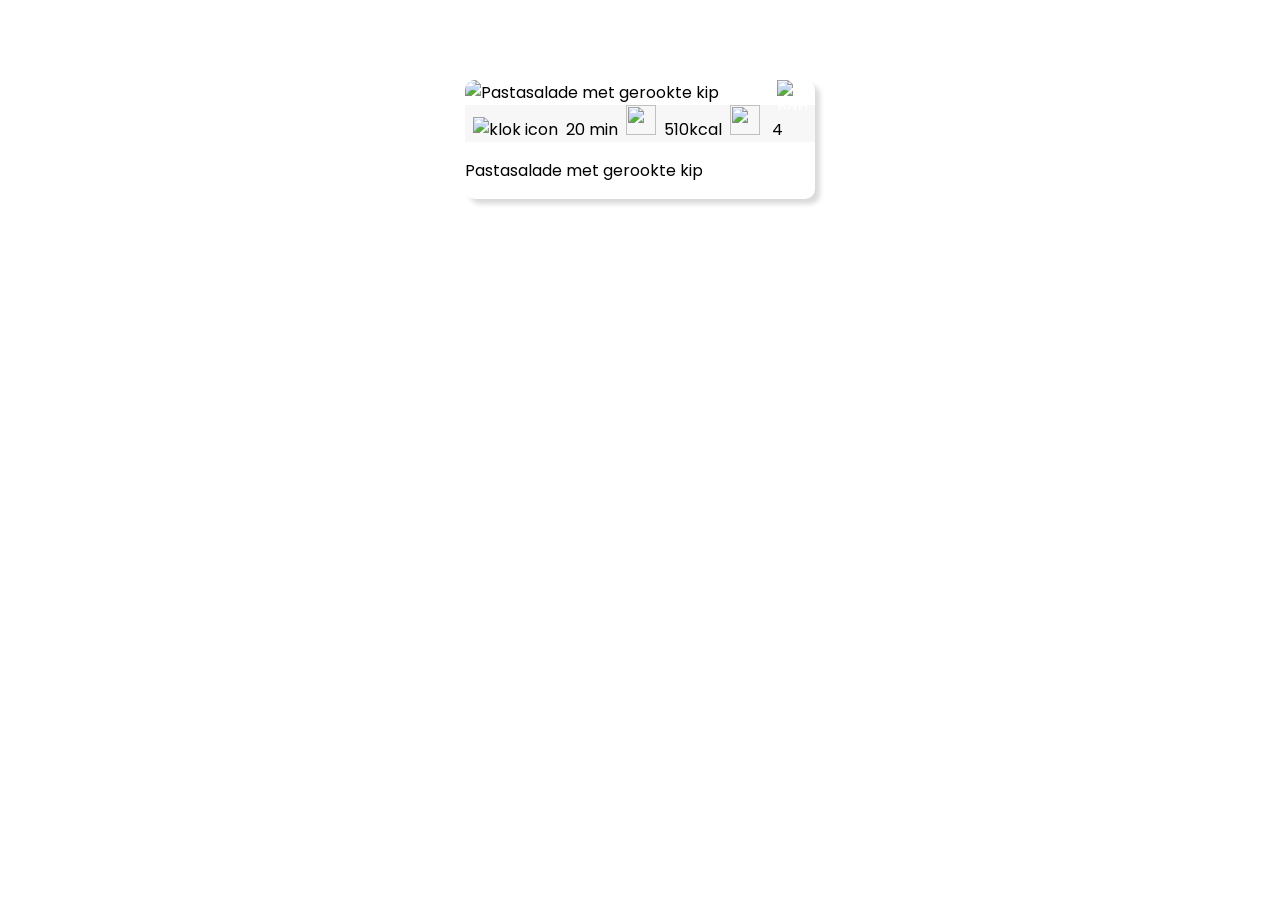
==== opdracht-1/index.html @ 9c0f175b "first commit opdracht 1" ====
<!DOCTYPE html>
<html lang="en">
<head>
    <meta charset="UTF-8">
    <link rel="stylesheet" href="styles.css">
    <title>Positioneren - Opdracht 1</title>
</head>
<body>
    <article class="recipe-card">
        <!--    Plaats hier alle elementen-->
        <div class="card-header">
            <img src="./assets/pastasalade-met-gerookte-kip.webp" alt="Pastasalade met gerookte kip">
            <img class="icon" src="./assets/favorite.svg" alt="hart icon">
        </div>
        <div class="card-body">
            <span><img class="icon" src="./assets/time.svg" alt="klok icon">20 min</span><span><img class="icon" src="./assets/fire.svg" alt="">510kcal</span><span><img class="icon" src="./assets/star.svg" alt=""> 4</span>
        </div>
        <div class="card-footer">
            <p>Pastasalade met gerookte kip</p>
        </div>
    </article>
</body>
</html>
---- opdracht-1/styles.css ----
@import url('https://fonts.googleapis.com/css2?family=Poppins:wght@300;400;600&display=swap');
.recipe-card {
    /* "auto" aan de zijkanten zorgt ervoor dat het element in het midden komt te staan*/
    margin: 80px auto;
    /* Dit element heeft een vaste breedte van 350 pixels */
    width: 350px;
}

/* - Vul dit document aan met jouw eigen css! - */
/*(lichtgrijs `#F7F7F7` en donkergrijs `#d3d3d3`)*/
body {
    font-family: 'Poppins', sans-serif;
    box-sizing: border-box;
}

article {
    position: relative;
    border-radius: 10px;
    box-shadow: 5px 5px 5px rgba(0,0,0,0.15);
    overflow: hidden;
}

img {
    width: 100%;
}

.card-header{
    padding: 0;
}
.card-body {
    background-color: #F7F7F7 ;

}

.card-body .icon img {
    margin: -1px;
}

.card-header .icon{
    position : absolute;
    top: 0;
    right: 0;
    color: white;
    z-index: 10;
}

.icon {
    width: 30px;
    height: 30px;
    padding-left: 8px;
    padding-right: 8px;
}
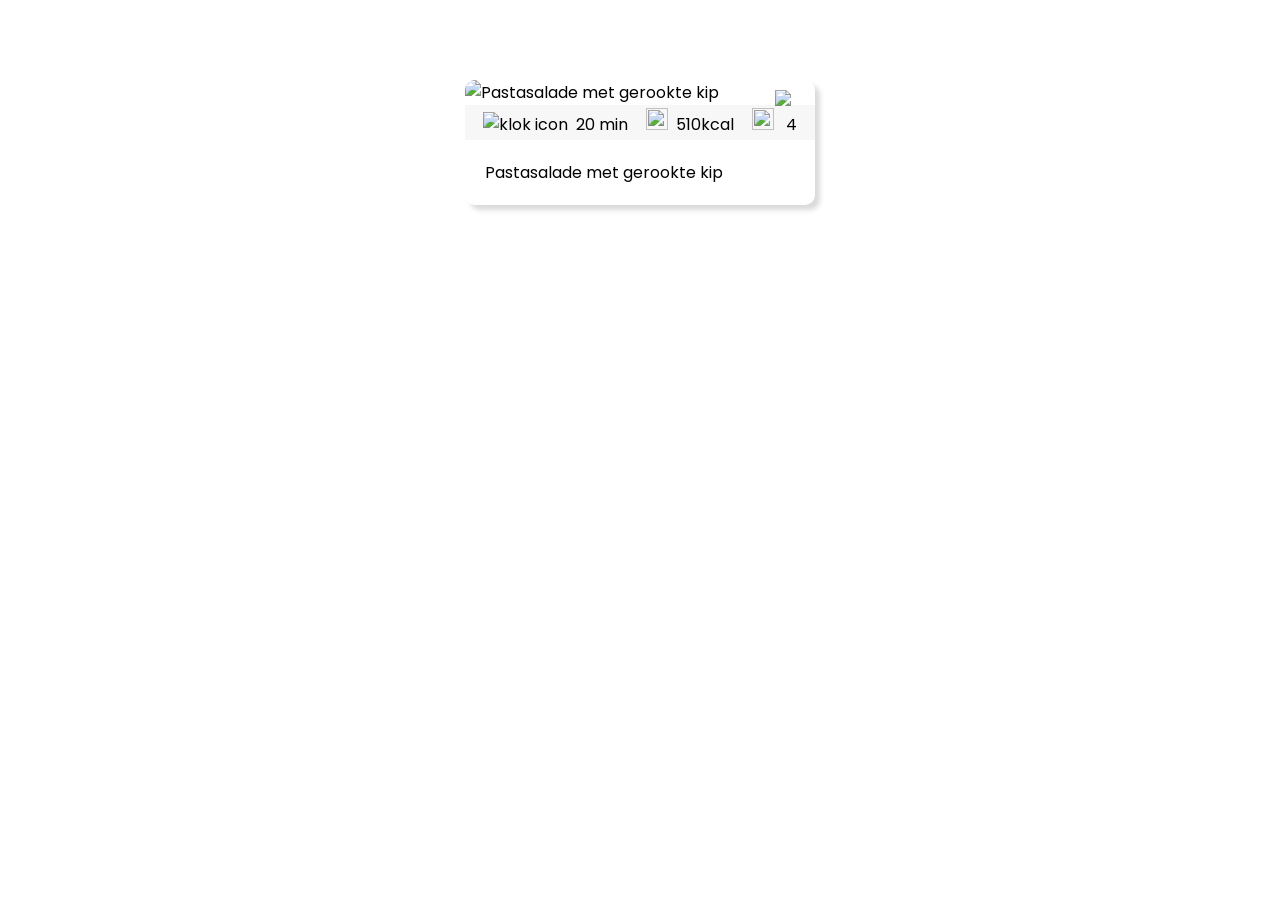
==== commit 6a24171c: "Opdracht1 Recipe Card toegevoegd" ====
--- a/opdracht-1/index.html
+++ b/opdracht-1/index.html
@@ -10,7 +10,7 @@
         <!--    Plaats hier alle elementen-->
         <div class="card-header">
             <img src="./assets/pastasalade-met-gerookte-kip.webp" alt="Pastasalade met gerookte kip">
-            <img class="icon" src="./assets/favorite.svg" alt="hart icon">
+            <img class="icon icon-heart" src="./assets/favorite.svg" alt="hart icon">
         </div>
         <div class="card-body">
             <span><img class="icon" src="./assets/time.svg" alt="klok icon">20 min</span><span><img class="icon" src="./assets/fire.svg" alt="">510kcal</span><span><img class="icon" src="./assets/star.svg" alt=""> 4</span>
--- a/opdracht-1/styles.css
+++ b/opdracht-1/styles.css
@@ -1,11 +1,29 @@
+/*////////////////////////////
+    Table of Contents
+    1. Imports
+    2. Global Styles
+    3. Typography
+    4. Areas
+        4.1 Recipe Card
+        4.2 Card Header
+        4.3 Card Body
+        4.4 Card Footer
+
+ ////////////////////////////*/
+/* ------------------------------- 1. Imports -------------------------- */
 @import url('https://fonts.googleapis.com/css2?family=Poppins:wght@300;400;600&display=swap');
-.recipe-card {
-    /* "auto" aan de zijkanten zorgt ervoor dat het element in het midden komt te staan*/
-    margin: 80px auto;
-    /* Dit element heeft een vaste breedte van 350 pixels */
-    width: 350px;
+
+/* ------------------------------- 2. Gobal Styles ----------------------- */
+* {
+    padding: 0;
+    margin: 0;
 }
 
+img {
+    width: 100%;
+}
+
+/* ------------------------------- 3. Typography ------------------------- */
 /* - Vul dit document aan met jouw eigen css! - */
 /*(lichtgrijs `#F7F7F7` en donkergrijs `#d3d3d3`)*/
 body {
@@ -13,40 +31,62 @@
     box-sizing: border-box;
 }
 
-article {
-    position: relative;
+.icon {
+    width: 22px;
+    height: 22px;
+    padding-left: 8px;
+    padding-right: 8px;
+}
+
+
+/* ------------------------------- 4. Areas ------------------------------ */
+/* --------------------- 4.1 Recipe Card -------------------- */
+.recipe-card {
+    /* "auto" aan de zijkanten zorgt ervoor dat het element in het midden komt te staan*/
+    margin: 80px auto;
+    /* Dit element heeft een vaste breedte van 350 pixels */
+    width: 350px;
+
     border-radius: 10px;
     box-shadow: 5px 5px 5px rgba(0,0,0,0.15);
     overflow: hidden;
 }
 
-img {
-    width: 100%;
-}
-
+/* --------------------- 4.2  Card Header -------------------- */
 .card-header{
     padding: 0;
+    position: relative;
 }
-.card-body {
-    background-color: #F7F7F7 ;
-
-}
-
-.card-body .icon img {
-    margin: -1px;
-}
-
-.card-header .icon{
+.card-header .icon-heart{
     position : absolute;
     top: 0;
     right: 0;
     color: white;
     z-index: 10;
+    margin-top: 10px;
+    margin-right: 10px;
 }
 
-.icon {
-    width: 30px;
-    height: 30px;
-    padding-left: 8px;
-    padding-right: 8px;
-}+/* --------------------- 4.3  Card Body -------------------- */
+.card-body {
+    background-color: #F7F7F7 ;
+    padding: 3px 0 3px 0;
+
+}
+.card-body span {
+    margin-left: 10px;
+}
+.card-body .icon img {
+    margin: -1px;
+}
+
+
+
+/* --------------------- 4.2  Card Footer -------------------- */
+
+.card-footer {
+    padding: 20px;
+}
+
+
+
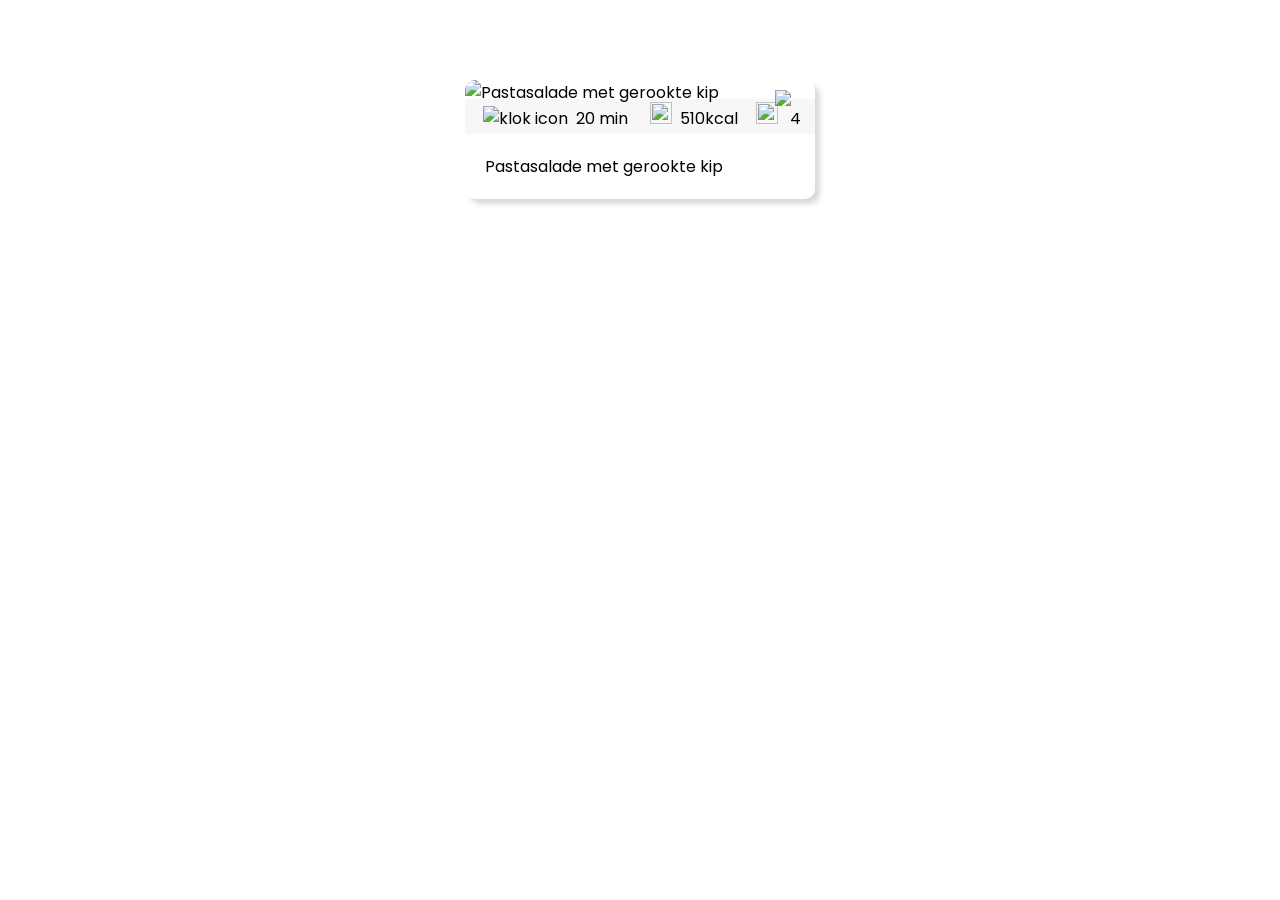
==== commit 2c8b2334: "Opdracht1 card-body  margin aangepast" ====
--- a/opdracht-1/index.html
+++ b/opdracht-1/index.html
@@ -13,7 +13,8 @@
             <img class="icon icon-heart" src="./assets/favorite.svg" alt="hart icon">
         </div>
         <div class="card-body">
-            <span><img class="icon" src="./assets/time.svg" alt="klok icon">20 min</span><span><img class="icon" src="./assets/fire.svg" alt="">510kcal</span><span><img class="icon" src="./assets/star.svg" alt=""> 4</span>
+            <span><img class="icon" src="./assets/time.svg" alt="klok icon">20 min</span>
+            <span><img class="icon" src="./assets/fire.svg" alt="">510kcal</span><span><img class="icon" src="./assets/star.svg" alt=""> 4</span>
         </div>
         <div class="card-footer">
             <p>Pastasalade met gerookte kip</p>
--- a/opdracht-1/styles.css
+++ b/opdracht-1/styles.css
@@ -61,8 +61,6 @@
     position : absolute;
     top: 0;
     right: 0;
-    color: white;
-    z-index: 10;
     margin-top: 10px;
     margin-right: 10px;
 }
@@ -71,6 +69,7 @@
 .card-body {
     background-color: #F7F7F7 ;
     padding: 3px 0 3px 0;
+    margin-top: -6px;
 
 }
 .card-body span {
